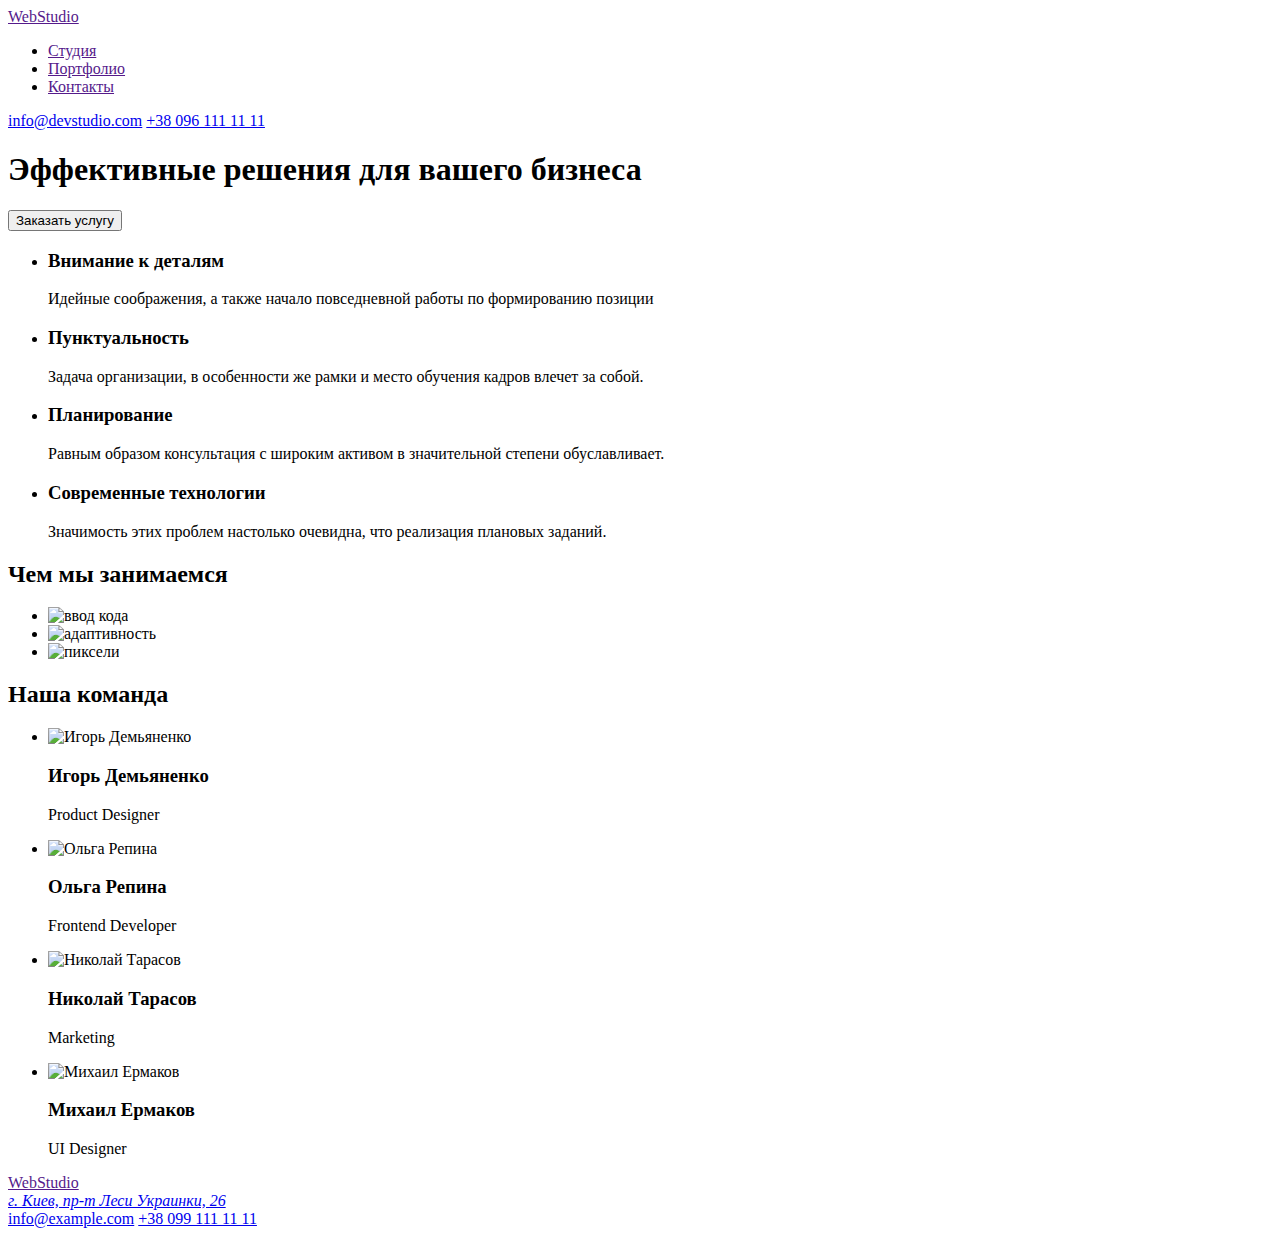
==== index.html @ d8b0f635 "Update index.html" ====
<!DOCTYPE html>
<html lang="ru">
<head>
    <meta charset="UTF-8">
    <meta http-equiv="X-UA-Compatible" content="IE=edge">
    <meta name="viewport" content="width=device-width, initial-scale=1.0">
    <title>WebStudio</title>
</head>
    <header>
        <nav>
            <a href="">WebStudio</a>
            <ul>
             <li><a href="">Студия</a></li>
             <li><a href="">Портфолио</a></li>
             <li><a href="">Контакты</a></li>
            </ul>
        </nav>  
            <a href="info@devstudio.com">info@devstudio.com</a>
            <a href="+38 096 111 11 11">+38 096 111 11 11</a>
        
    </header>
  <body>
      <main>
           <section>
             <h1>Эффективные решения для вашего бизнеса</h1>
             <button type="button">Заказать услугу</button>
           </section>
           <section>
             <ul>
                 <li><h3>Внимание к деталям</h3>
                 <p>Идейные соображения, а также начало повседневной работы по формированию позиции</p> 
                 </li>
                 <li><h3>Пунктуальность</h3>
                 <p>Задача организации, в особенности же рамки и место обучения кадров влечет за собой.</p>
                 </li>
                 <li><h3>Планирование</h3>
                 <p>Равным образом консультация с широким активом в значительной степени обуславливает.</p>
                 </li>
                 <li><h3>Современные технологии</h3>
                 <p>Значимость этих проблем настолько очевидна, что реализация плановых заданий.</p>
                 </li>
             </ul>          
          </section>     
          <section>                
             <h2>Чем мы занимаемся</h2>
             <ul>
                 <li><img src="./images/img-1.jpg" alt="ввод кода" width="370"></li>
                 <li><img src="./images/img-2.jpg" alt="адаптивность" width="370"></li>
                 <li><img src="./images/img-3.jpg" alt="пиксели" width="370"></li>
                </section>  
            <section>
                <h2>Наша команда</h2>
                <ul>
                    <li><img src="./images/игорь.jpg" alt="Игорь Демьяненко" width="270">
                     <h3>Игорь Демьяненко</h3>
                     <p lang="en">Product Designer</p>
                    </li>
                    <li><img src="./images/Ольга.jpg" alt="Ольга Репина" width="270">
                     <h3>Ольга Репина</h3>
                     <p lang="en">Frontend Developer</p>
                    </li>
                    <li><img src="./images/Николай.jpg" alt="Николай Тарасов" width="270">
                     <h3>Николай Тарасов</h3>
                     <p lang="en">Marketing</p>
                    </li>
                    <li><img src="./images/Михаил.jpg" alt="Михаил Ермаков" width="270">
                     <h3>Михаил Ермаков</h3>
                     <p lang="en">UI Designer</p>
                    </li>
                </ul>
            </section>  
        </main>
         <footer>
           <a href="">WebStudio</a>
           <address>
               <a href="https://www.google.com/maps/d/u/0/viewer?mid=10uSM3H-mIU3GznYo2szRIEphczw&hl=en_US&ll=50.42732700000001%2C30.538092&z=17" 
               target="_blank"rel="noopener noindex nofollow" >г. Киев, пр-т Леси Украинки, 26</a>
           </address>
            <a href="info@example.com">info@example.com</a>
            <a href="+38 099 111 11 11">+38 099 111 11 11</a>
         </footer>     
    </body>
</html>
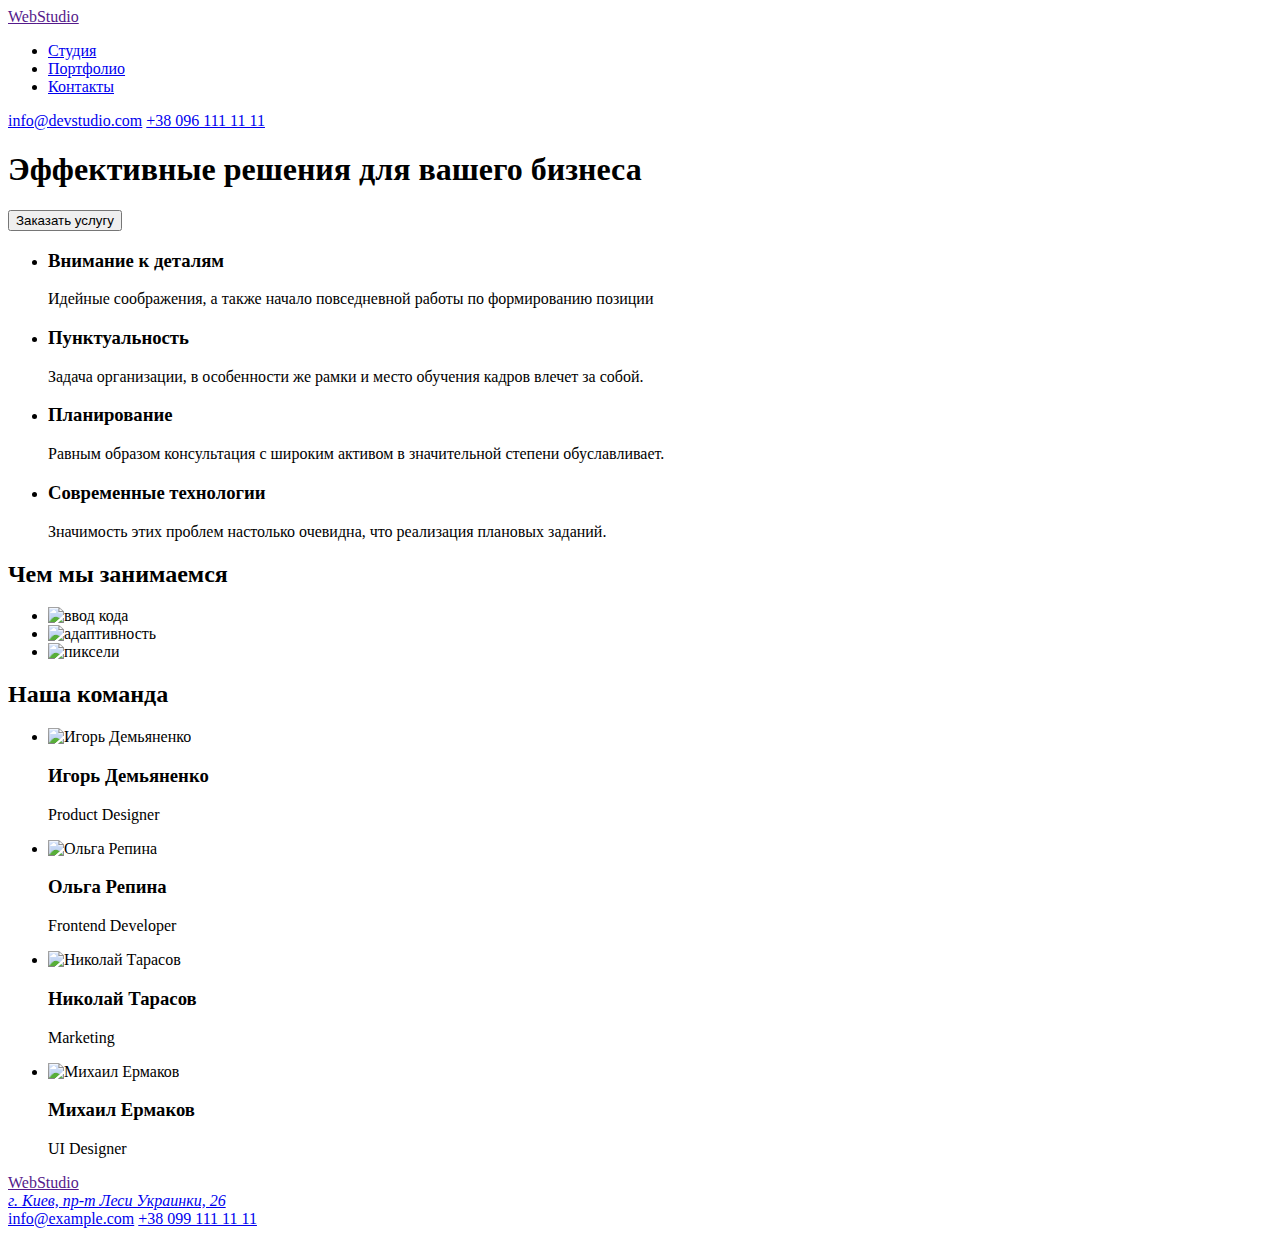
==== commit 3d490cf3: "goit-markup-hw-02" ====
--- a/index.html
+++ b/index.html
@@ -4,80 +4,95 @@
     <meta charset="UTF-8">
     <meta http-equiv="X-UA-Compatible" content="IE=edge">
     <meta name="viewport" content="width=device-width, initial-scale=1.0">
+    <link rel="stylesheet" href="./css/styles.css">
+    <link rel="preconnect" href="https://fonts.googleapis.com">
+    <link rel="preconnect" href="https://fonts.gstatic.com" crossorigin>
+    <link href="https://fonts.googleapis.com/css2?family=Montserrat:wght@400;700&family=Raleway:wght@700&family=Roboto:wght@400;700;900&display=swap"
+    rel="stylesheet">
     <title>WebStudio</title>
-</head>
-    <header>
-        <nav>
-            <a href="">WebStudio</a>
-            <ul>
-             <li><a href="">Студия</a></li>
-             <li><a href="">Портфолио</a></li>
-             <li><a href="">Контакты</a></li>
+    </head>
+  <body> 
+  
+    <header class="header">
+      <nav>
+            <a href="" class="header-logo link">Web<span class="header-logo-name">Studio</span></a>
+            <ul class="header-list list">
+             <li><a class="header-item link" href="#studio">Студия</a></li>
+             <li><a class="header-item link" href="portfolio.html">Портфолио</a></li>
+             <li><a class="header-item link" href="#contacts">Контакты</a></li>
             </ul>
-        </nav>  
-            <a href="info@devstudio.com">info@devstudio.com</a>
-            <a href="+38 096 111 11 11">+38 096 111 11 11</a>
+     </nav>  
+            <a class="header-mail link" href="info@devstudio.com">info@devstudio.com</a>
+            <a class="header-tel link" href="+38 096 111 11 11">+38 096 111 11 11</a>
         
     </header>
   <body>
       <main>
-           <section>
-             <h1>Эффективные решения для вашего бизнеса</h1>
-             <button type="button">Заказать услугу</button>
-           </section>
-           <section>
-             <ul>
-                 <li><h3>Внимание к деталям</h3>
-                 <p>Идейные соображения, а также начало повседневной работы по формированию позиции</p> 
+          <div class="hero-hero">
+            <section class="hero" id="studio">
+             <h1 class="hero-text">Эффективные решения для вашего бизнеса</h1>
+             <button type="button" class="hero-button"co >Заказать услугу</button>
+            </section> 
+          </div>        
+          <div class="middle">
+           <section class="main">
+             <ul class="main-item list">
+                 <li class="main-title"><h3>Внимание к деталям</h3>
+                 <p class="main-text">Идейные соображения, а также начало повседневной работы по формированию позиции</p> 
                  </li>
-                 <li><h3>Пунктуальность</h3>
-                 <p>Задача организации, в особенности же рамки и место обучения кадров влечет за собой.</p>
+                 <li class="main-title"><h3>Пунктуальность</h3>
+                 <p class="main-text">Задача организации, в особенности же рамки и место обучения кадров влечет за собой.</p>
                  </li>
-                 <li><h3>Планирование</h3>
-                 <p>Равным образом консультация с широким активом в значительной степени обуславливает.</p>
+                 <li class="main-title"><h3>Планирование</h3>
+                 <p class="main-text">Равным образом консультация с широким активом в значительной степени обуславливает.</p>
                  </li>
-                 <li><h3>Современные технологии</h3>
-                 <p>Значимость этих проблем настолько очевидна, что реализация плановых заданий.</p>
+                 <li class="main-title"><h3>Современные технологии</h3>
+                 <p class="main-text">Значимость этих проблем настолько очевидна, что реализация плановых заданий.</p>
                  </li>
              </ul>          
-          </section>     
-          <section>                
-             <h2>Чем мы занимаемся</h2>
-             <ul>
+          </section>            
+          <section class="portfolio">                
+             <h2 class="portfolio title">Чем мы занимаемся</h2>
+             <ul class="portfolio img list">
                  <li><img src="./images/img-1.jpg" alt="ввод кода" width="370"></li>
                  <li><img src="./images/img-2.jpg" alt="адаптивность" width="370"></li>
                  <li><img src="./images/img-3.jpg" alt="пиксели" width="370"></li>
                 </section>  
-            <section>
-                <h2>Наша команда</h2>
-                <ul>
+           </div>
+           <div class="team-team" >
+            <section class="team">
+                <h2 class="team-title">Наша команда</h2>
+                <ul class="team-list list">
                     <li><img src="./images/игорь.jpg" alt="Игорь Демьяненко" width="270">
-                     <h3>Игорь Демьяненко</h3>
-                     <p lang="en">Product Designer</p>
+                     <h3 class="team-igor text-title">Игорь Демьяненко</h3>
+                     <p class="team-product text" lang="en">Product Designer</p>
                     </li>
                     <li><img src="./images/Ольга.jpg" alt="Ольга Репина" width="270">
-                     <h3>Ольга Репина</h3>
-                     <p lang="en">Frontend Developer</p>
+                     <h3 class="team-olga text-title">Ольга Репина</h3>
+                     <p class="team-frontend text" lang="en">Frontend Developer</p>
                     </li>
                     <li><img src="./images/Николай.jpg" alt="Николай Тарасов" width="270">
-                     <h3>Николай Тарасов</h3>
-                     <p lang="en">Marketing</p>
+                     <h3 class="team-nikolaj text-title">Николай Тарасов</h3>
+                     <p class="team-marketing text" lang="en">Marketing</p>
                     </li>
                     <li><img src="./images/Михаил.jpg" alt="Михаил Ермаков" width="270">
-                     <h3>Михаил Ермаков</h3>
-                     <p lang="en">UI Designer</p>
+                     <h3 class="team-misha text-title">Михаил Ермаков</h3>
+                     <p class="team-designer text" lang="en">UI Designer</p>
                     </li>
                 </ul>
-            </section>  
+            </section>
+          </div>
         </main>
-         <footer>
-           <a href="">WebStudio</a>
+        <div class="footer-color">
+         <footer class="footer" id="contacts">
+           <a href=""class="footer-logo link">Web<span class="footer-logo-name">Studio</span></a>
            <address>
                <a href="https://www.google.com/maps/d/u/0/viewer?mid=10uSM3H-mIU3GznYo2szRIEphczw&hl=en_US&ll=50.42732700000001%2C30.538092&z=17" 
-               target="_blank"rel="noopener noindex nofollow" >г. Киев, пр-т Леси Украинки, 26</a>
+               target="_blank"rel="noopener noindex nofollow" class="footer-link link" >г. Киев, пр-т Леси Украинки, 26</a>
            </address>
-            <a href="info@example.com">info@example.com</a>
-            <a href="+38 099 111 11 11">+38 099 111 11 11</a>
-         </footer>     
-    </body>
+            <a class="footer-mail link" href="info@example.com">info@example.com</a>
+            <a class="footer-tel link" href="+38 099 111 11 11">+38 099 111 11 11</a>
+         </footer>
+        </div>     
+   </body>
 </html>